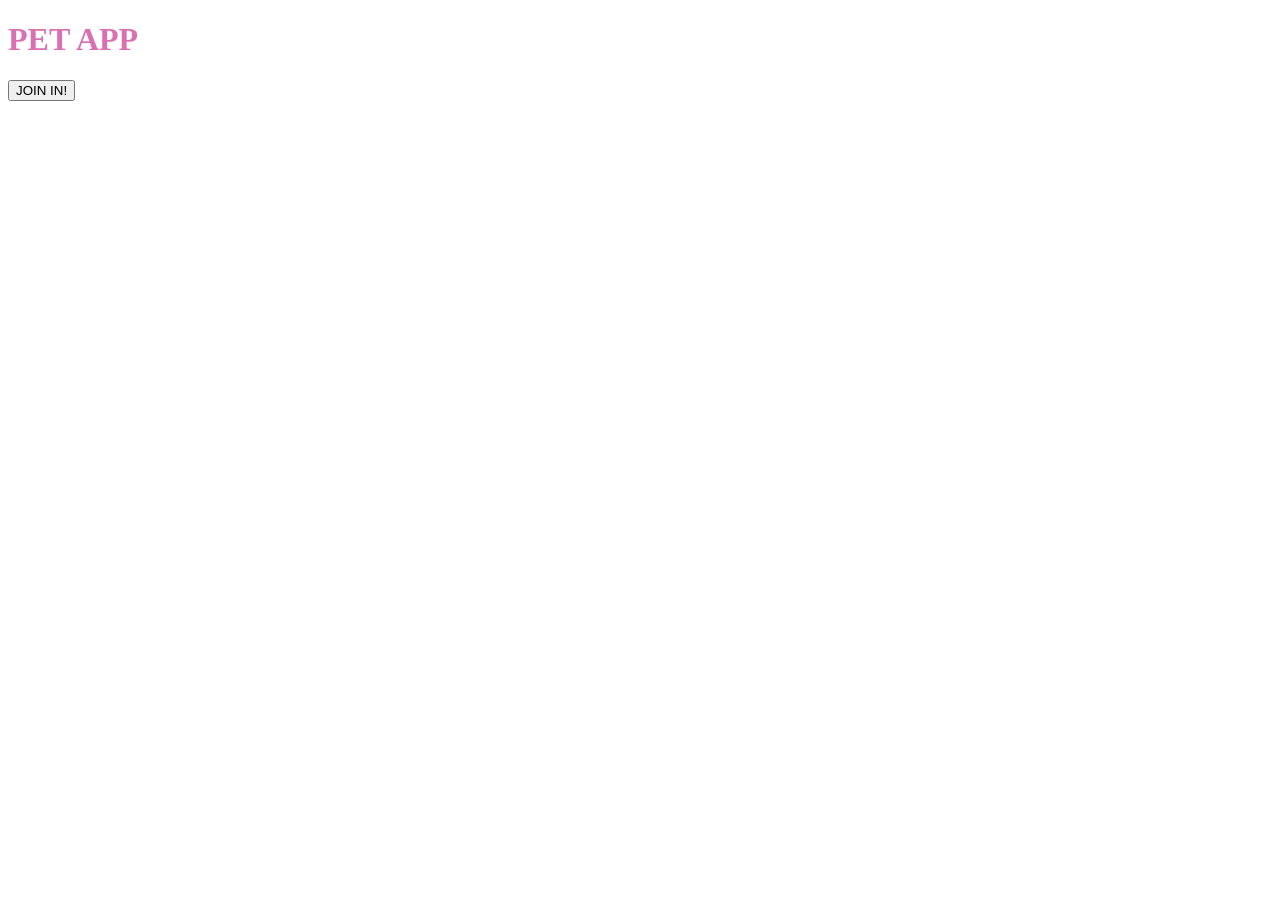
==== staff/livia-dode/app/frontend/index.html @ ae1a37a3 "add initial version of app #35" ====
<!DOCTYPE html>
<html lang="en">
<head>
  <meta charset="UTF-8">
  <meta name="viewport" content="width=device-width, initial-scale=1.0">
  <title>Bookverse</title>
  <link rel="stylesheet" href="index.css">
</head>
<body>
  <script src="index.js"></script>
</body>
</html>
---- staff/livia-dode/app/frontend/index.css ----
.title {
  color: #da6fb1;
}
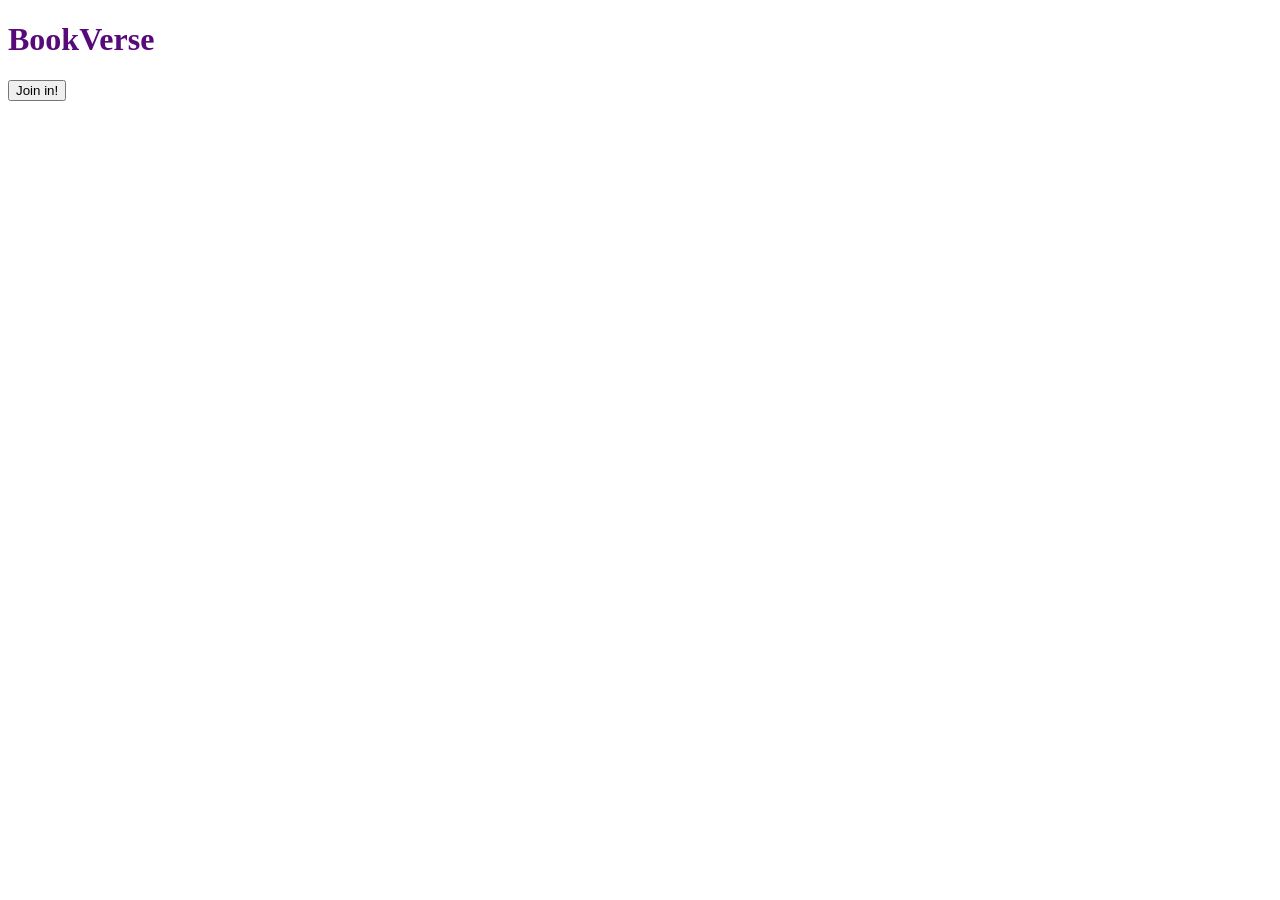
==== commit 3f480a68: "refactor code into different files #35" ====
--- a/staff/livia-dode/app/frontend/index.html
+++ b/staff/livia-dode/app/frontend/index.html
@@ -7,6 +7,11 @@
   <link rel="stylesheet" href="index.css">
 </head>
 <body>
-  <script src="index.js"></script>
+  <script src="data.js"></script>
+  <script src="lib.js"></script>
+  <script src="logics.js"></script>
+  <script src="pages.js"></script>
+
+  <script src="main.js"></script>
 </body>
 </html>
--- a/staff/livia-dode/app/frontend/index.css
+++ b/staff/livia-dode/app/frontend/index.css
@@ -1,3 +1,25 @@
+.form {
+  display: flex;
+  flex-direction: column;
+  gap: 1rem;
+  width: 15rem;
+}
+
+
 .title {
-  color: #da6fb1;
+  color: rgb(58, 8, 73)
+}
+
+
+@media (min-width: 720px) {
+  .title {
+      color: blue
+  }
+}
+
+
+@media (min-width: 1024px) {
+  .title {
+      color: rgb(87, 10, 121)
+  }
 }
